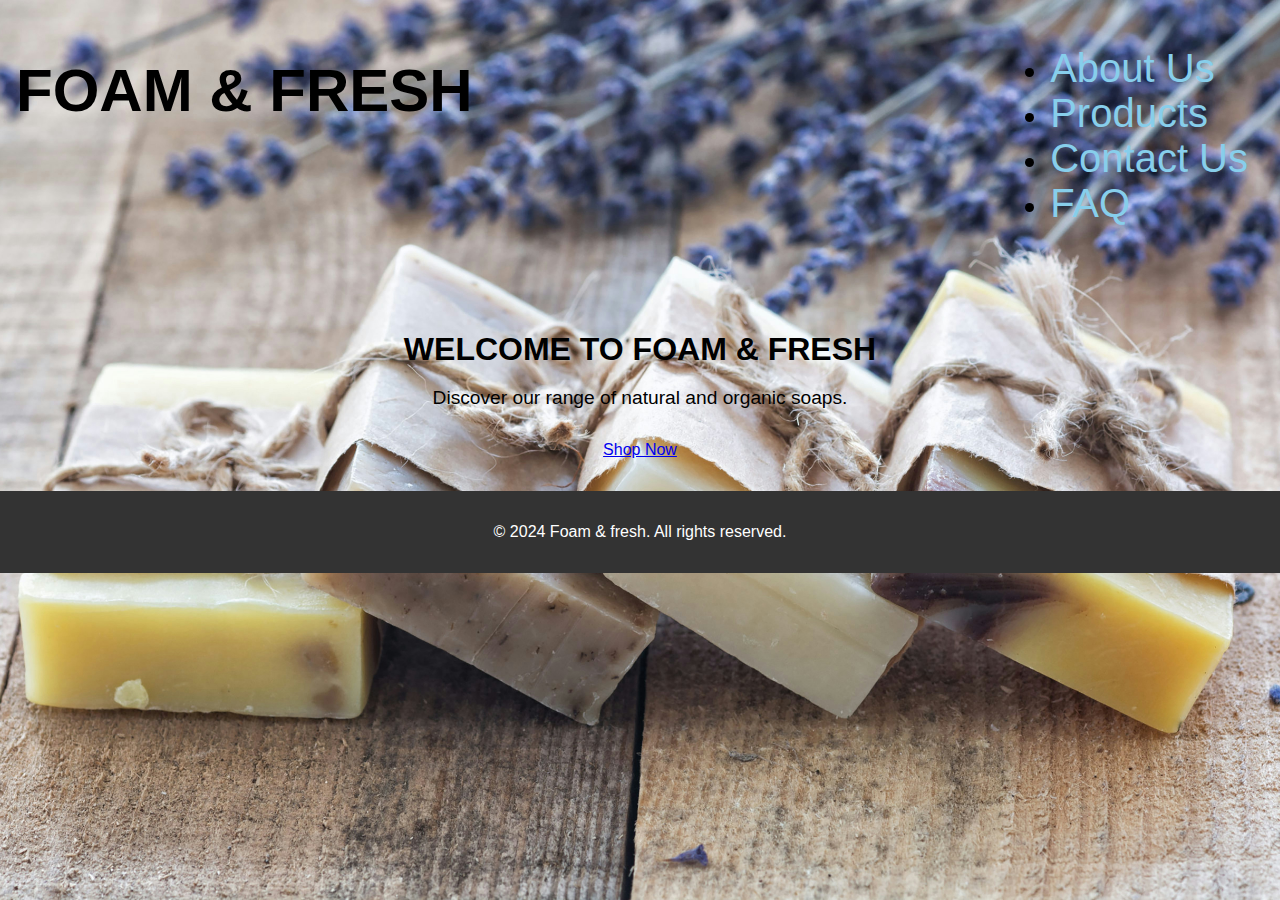
==== index.html @ c12a9540 "Add files via upload" ====
<!DOCTYPE html>
<html lang="en">
<head>
    <meta charset="UTF-8">
    <meta name="viewport" content="width=device-width, initial-scale=1.0">
    <title>Soap Company</title>
    <link rel="stylesheet" href="styles.css">
</head>
<body>
    
    <header>
        <h1>FOAM & FRESH</h1>
        <nav>
            <ul>
                <li><a href="about.html">About Us</a></li>
                <li><a href="products.html">Products</a></li>
                <li><a href="contact.html">Contact Us</a></li>
                <li><a href="faq.html">FAQ</a></li>
            </ul>
        </nav>
    </header>
    <main>
        <section class="home">
            <h2>WELCOME TO FOAM & FRESH</h2>
            <p>Discover our range of natural and organic soaps.</p>
            <a href="products.html">Shop Now</a>
        </section>
        
    </main>
    <footer>
        <p>&copy; 2024 Foam & fresh. All rights reserved.</p>
    </footer>
</body>
</html>
---- styles.css ----
body  {
        font-family: Arial, sans-serif;
        margin: 0;
        padding: 0;
        background-image: url(/images/background.jpg);
        background-repeat: no-repeat;
        background-position: center;
        background-attachment: fixed;
        background-size: cover;
}     

header {
    background-color: color black;
    display: flex;
    justify-content: space-between;
    padding: 1rem;
    font-size: 30px;
}

header a {
    color: skyblue;
    text-decoration: none;
    margin-right: 1rem;
    font-size: 40px;
}

main {
    padding: 2rem;
}

.home {
    text-align: center;
}

.home h2 {
    font-size: 2rem;
    margin-bottom: 1rem;
}

.home p {
    font-size: 1.2rem;
    margin-bottom: 2rem;
}

.about {
    text-align: center;
}

.about h2 {
    font-size: 2rem;
    margin-bottom: 1rem;
}

.about p {
    font-size: 1.2rem;
    margin-bottom: 2rem;
}

.products {
    text-align: center;
}

.products h2 {
    font-size: 2rem;
    margin-bottom: 1rem;
}

.products ul {
    display: flex;
    flex-wrap: wrap;
    list-style: none;
    margin: 0;
    padding: 0;
}

.products li {
    flex: 1 1 300px;
    margin: 1rem;
    text-align: left;
}

.products img {
    width: 100%;
    height: auto;
    margin-bottom: 1rem;
}

.products h3 {
    font-size: 1.5rem;
    margin-bottom: 0.5rem;
}

.products p {
    font-size: 1.2rem;
    margin-bottom: 1rem;
}

.products a {
    display: block;
    background-color: #333;
    color: #fff;
    padding: 0.5rem 1rem;
    text-decoration: none;
    margin-bottom: 1rem;
}

.contact {
    text-align: center;
}

.contact h2 {
    font-size: 2rem;
    margin-bottom: 1rem;
}

.contact form {
    display: flex;
    flex-direction: column;
    align-items: center;
}

.contact label {
    font-size: 1.2rem;
    margin-bottom: 0.5rem;
}

.contact input,
.contact textarea {
    width: 100%;
    padding: 0.5rem;
    margin-bottom: 1rem;
}

.contact input[type="submit"] {
    background-color: #333;
    color: #fff;
    padding: 0.5rem 1rem;
    border: none;
    cursor: pointer;
}

.faq {
    text-align: center;
}

.faq h2 {
    font-size: 2rem;
    margin-bottom: 1rem;
}

.faq ul {
    list-style: none;
    margin: 0;
    padding: 0;
}

.faq li {
    margin-bottom: 1rem;
}

.faq h3 {
    font-size: 1.5rem;
    margin-bottom: 0.5rem;
}

.faq p {
    font-size: 1.2rem;
    margin-bottom: 1rem;
}

footer {
    background-color: #333;
    color: #fff;
    padding: 1rem;
    text-align: center;
}
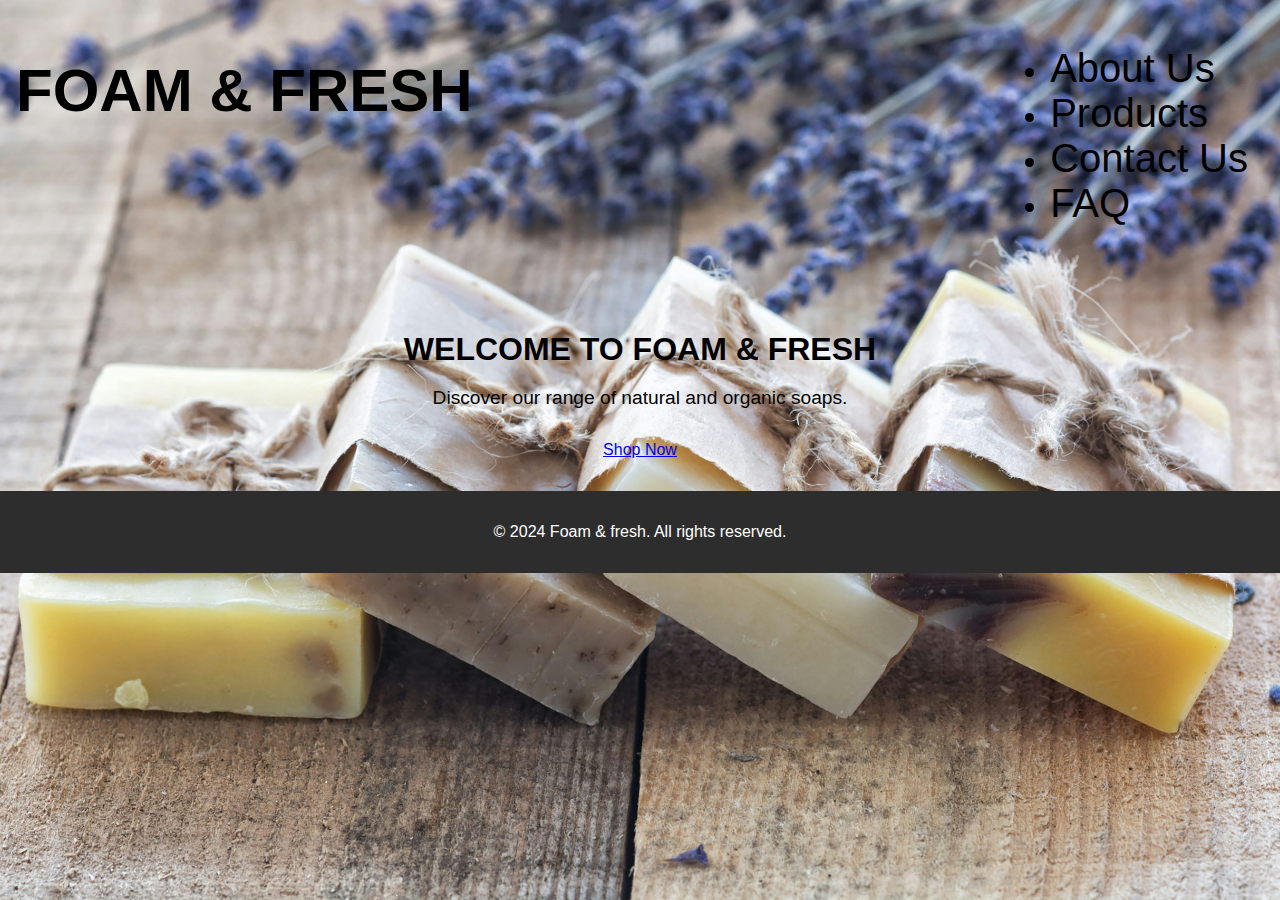
==== commit 7fea9e9a: "Add files via upload" ====
--- a/index.html
+++ b/index.html
@@ -3,7 +3,7 @@
 <head>
     <meta charset="UTF-8">
     <meta name="viewport" content="width=device-width, initial-scale=1.0">
-    <title>Soap Company</title>
+    <title>FOAM & FRESH</title>
     <link rel="stylesheet" href="styles.css">
 </head>
 <body>
--- a/styles.css
+++ b/styles.css
@@ -18,7 +18,7 @@
 }
 
 header a {
-    color: skyblue;
+    color: black;
     text-decoration: none;
     margin-right: 1rem;
     font-size: 40px;
@@ -169,8 +169,8 @@
 }
 
 footer {
-    background-color: #333;
-    color: #fff;
+    background-color: rgb(46, 45, 45);
+    color: WHITE;
     padding: 1rem;
     text-align: center;
 }